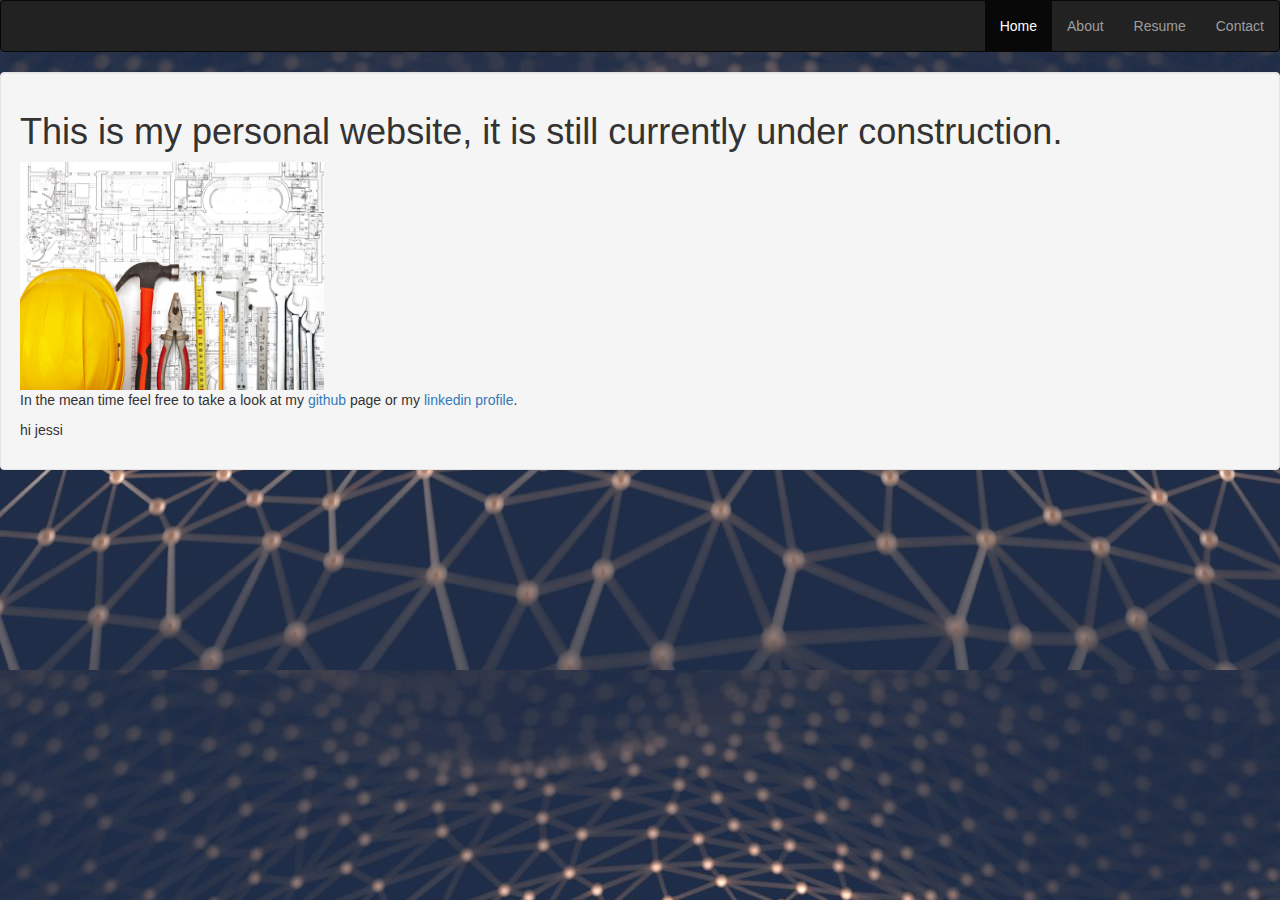
==== index.html @ 6d1ef6ad "Initial commit" ====
<!DOCTYPE html>
<html lang="en">
<head>
  <title>Clinton Tak Personal Website</title>
  <meta charset="utf-8">
  <meta name="viewport" content="width=device-width, initial-scale=1">
  <link rel="stylesheet" type="text/css" href="css/style.css">
  <script src="java/java.js"></script>
  <link rel="stylesheet" href="https://maxcdn.bootstrapcdn.com/bootstrap/3.3.7/css/bootstrap.min.css">
  <script src="https://ajax.googleapis.com/ajax/libs/jquery/3.2.1/jquery.min.js"></script>
  <script src="https://maxcdn.bootstrapcdn.com/bootstrap/3.3.7/js/bootstrap.min.js"></script>
</head>
<body>


<nav class="navbar navbar-inverse">
  <div class="container-fluid">
    <ul class="nav navbar-nav navbar-right">
      <li class="active"><a href="./index.html">Home</a></li>
	  <li><a href="html/about.html">About</a></li>
	  <li><a href="html/resume.html">Resume</a></li>
	  <li><a href="html/contact.html">Contact</a></li>
    </ul>
  </div>
</nav>


<div class="well">
  <h1>This is my personal website, it is still currently under construction.</h1>
  <img src="images/construction.jpg" alt="Mountain View" style="width:304px;height:228px;">
  <p> In the mean time feel free to take a look at my  <a href="https://github.com/ClintonTak">github</a> page or my <a href="https://www.linkedin.com/in/clintontak/">linkedin profile</a>.

  <p> hi jessi</p> 
</div>

</body>
</html>
---- css/style.css ----
body
{
    background: url(../images/neuralnetwork.jpg);
    
    background-repeat: repeat-y;
}
.container
{
	background-color: white
}
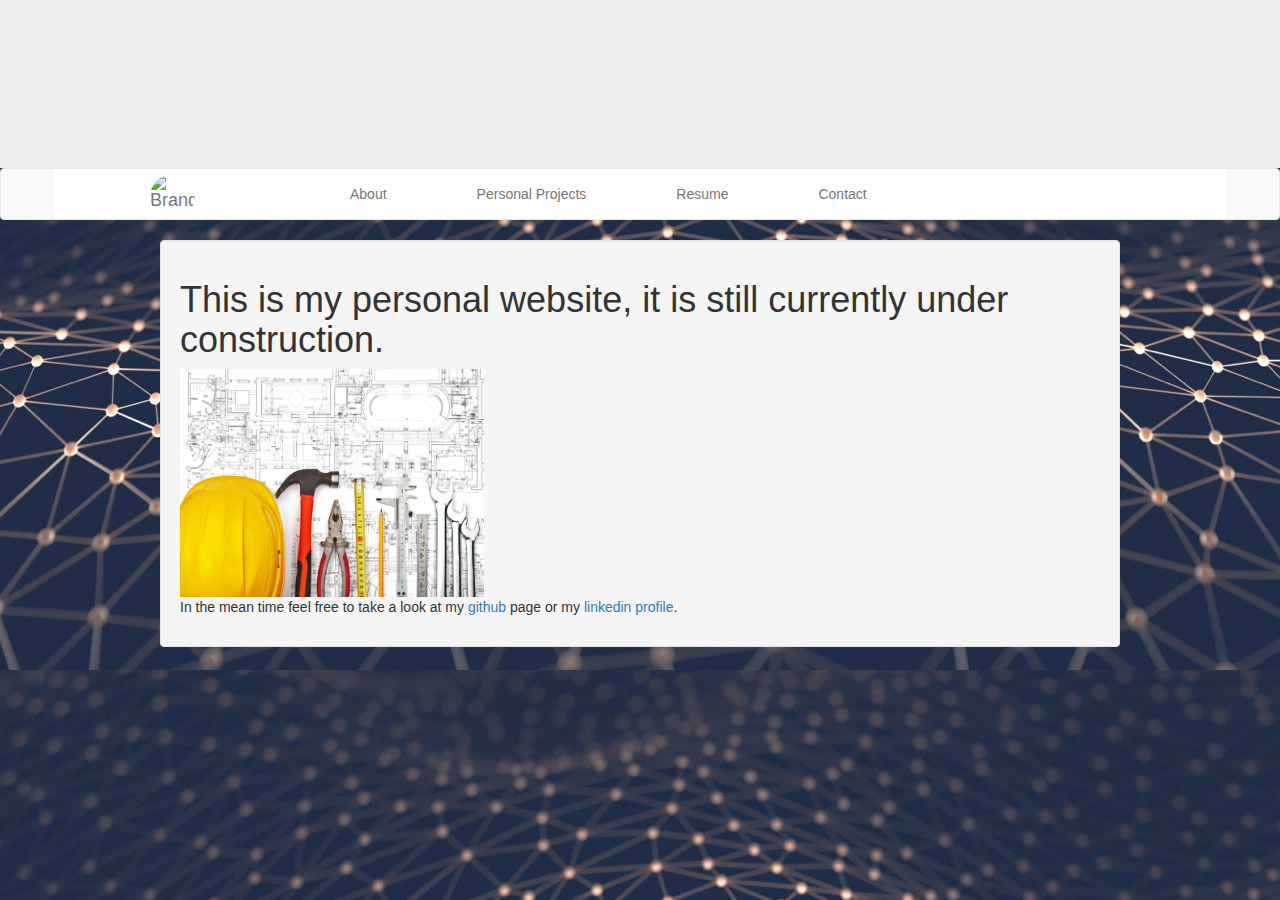
==== commit a22dd588: "Added google analytics" ====
--- a/index.html
+++ b/index.html
@@ -2,36 +2,94 @@
 <html lang="en">
 <head>
   <title>Clinton Tak Personal Website</title>
+  <!-- Favicon Stuff -->
+  <link rel="apple-touch-icon" sizes="180x180" href="/images/favicons/apple-touch-icon.png">
+  <link rel="icon" type="image/png" sizes="32x32" href="/images/favicons/favicon-32x32.png">
+  <link rel="icon" type="image/png" sizes="16x16" href="/images/favicons/favicon-16x16.png">
+  <link rel="manifest" href="/images/favicons/manifest.json">
+  <link rel="mask-icon" href="/images/favicons/safari-pinned-tab.svg" color="#5bbad5">
+  <meta name="theme-color" content="#ffffff">
+
   <meta charset="utf-8">
   <meta name="viewport" content="width=device-width, initial-scale=1">
-  <link rel="stylesheet" type="text/css" href="css/style.css">
-  <script src="java/java.js"></script>
+  
   <link rel="stylesheet" href="https://maxcdn.bootstrapcdn.com/bootstrap/3.3.7/css/bootstrap.min.css">
   <script src="https://ajax.googleapis.com/ajax/libs/jquery/3.2.1/jquery.min.js"></script>
   <script src="https://maxcdn.bootstrapcdn.com/bootstrap/3.3.7/js/bootstrap.min.js"></script>
+
+  <link rel="stylesheet" type="text/css" href="css/style.css">
+  <script src="js/java.js"></script>
+  <script>
+    (function(i,s,o,g,r,a,m){i['GoogleAnalyticsObject']=r;i[r]=i[r]||function(){
+    (i[r].q=i[r].q||[]).push(arguments)},i[r].l=1*new Date();a=s.createElement(o),
+    m=s.getElementsByTagName(o)[0];a.async=1;a.src=g;m.parentNode.insertBefore(a,m)
+    })(window,document,'script','https://www.google-analytics.com/analytics.js','ga');
+
+    ga('create', 'UA-104517274-1', 'auto');
+    ga('send', 'pageview');
+  </script>
 </head>
 <body>
 
+<div class="jumbotron">
+  <div class="container text-center">
+  </div>
+</div>
 
-<nav class="navbar navbar-inverse">
-  <div class="container-fluid">
-    <ul class="nav navbar-nav navbar-right">
-      <li class="active"><a href="./index.html">Home</a></li>
-	  <li><a href="html/about.html">About</a></li>
-	  <li><a href="html/resume.html">Resume</a></li>
-	  <li><a href="html/contact.html">Contact</a></li>
-    </ul>
-  </div>
+
+
+<nav class="navbar navbar-default">
+  <div class="container">
+    <!-- Brand and toggle get grouped for better mobile display -->
+    <div class="navbar-header">
+      <button type="button" class="navbar-toggle collapsed" data-toggle="collapse" data-target="#bs-example-navbar-collapse-1" aria-expanded="false">
+        <span class="sr-only">Toggle navigation</span>
+        <span class="icon-bar"></span>
+        <span class="icon-bar"></span>
+        <span class="icon-bar"></span>
+        <span class="icon-bar"></span>
+      </button>
+      <a class="active nav navbar-brand float-left" href="index.html"><img class ="profilePic" alt="Brand" src="images/profilephoto.jpg"></a>
+    </div>
+
+    <!-- Collect the nav links, forms, and other content for toggling -->
+    <div class="collapse navbar-collapse" id="bs-example-navbar-collapse-1">
+      <ul class="nav navbar-nav">
+        <li class=""><a href="about.html">About <span class="sr-only">(current)</span></a></li>
+        <li class=""><a href="personalProjects.html">Personal Projects</a></li>
+        <li class=""><a href="resume.html">Resume</a></li>
+        <li class=""><a href="contact.html">Contact</a></li>
+      </ul>
+      </ul>
+    </div><!-- /.navbar-collapse -->
+  </div><!-- /.container-fluid -->
 </nav>
 
 
-<div class="well">
+
+<div class="well home col-sm-4 col-md-9 col-center-block">
   <h1>This is my personal website, it is still currently under construction.</h1>
   <img src="images/construction.jpg" alt="Mountain View" style="width:304px;height:228px;">
   <p> In the mean time feel free to take a look at my  <a href="https://github.com/ClintonTak">github</a> page or my <a href="https://www.linkedin.com/in/clintontak/">linkedin profile</a>.
-
-  <p> hi jessi</p> 
 </div>
 
+
+
 </body>
-</html>+</html>
+
+
+
+
+
+
+
+
+
+
+
+
+
+
+
+
--- a/css/style.css
+++ b/css/style.css
@@ -1,10 +1,79 @@
 body
 {
     background: url(../images/neuralnetwork.jpg);
-    
     background-repeat: repeat-y;
 }
 .container
 {
 	background-color: white
-}+}
+.homebutton
+{
+	height:200px;
+    width:200px;
+}
+
+.aboutbutton 
+{
+	
+}
+
+.jumbotron
+{
+	margin-bottom: 0;
+	padding: 6em; 
+	background-image: url("../images/banner3.jpg");
+	
+}
+
+.col-center-block 
+{
+    float: none;
+    display: block;
+    margin: 0 auto;
+}
+
+.profilePic{
+	display: inline-block;
+	width: 45px;
+	height: 45px;
+	border-radius: 50%;
+	background-repeat: no-repeat;
+	background-position: center center;
+	background-size: cover
+}
+.navbar-nav > li{
+  padding-left:30px;
+  padding-right:30px;
+}
+
+.navbar-brand{
+	margin-top: -10px;
+}
+
+.nav{
+	padding-left:95px;
+}
+
+
+
+
+
+
+
+
+
+
+
+
+
+
+
+
+
+
+
+
+
+
+
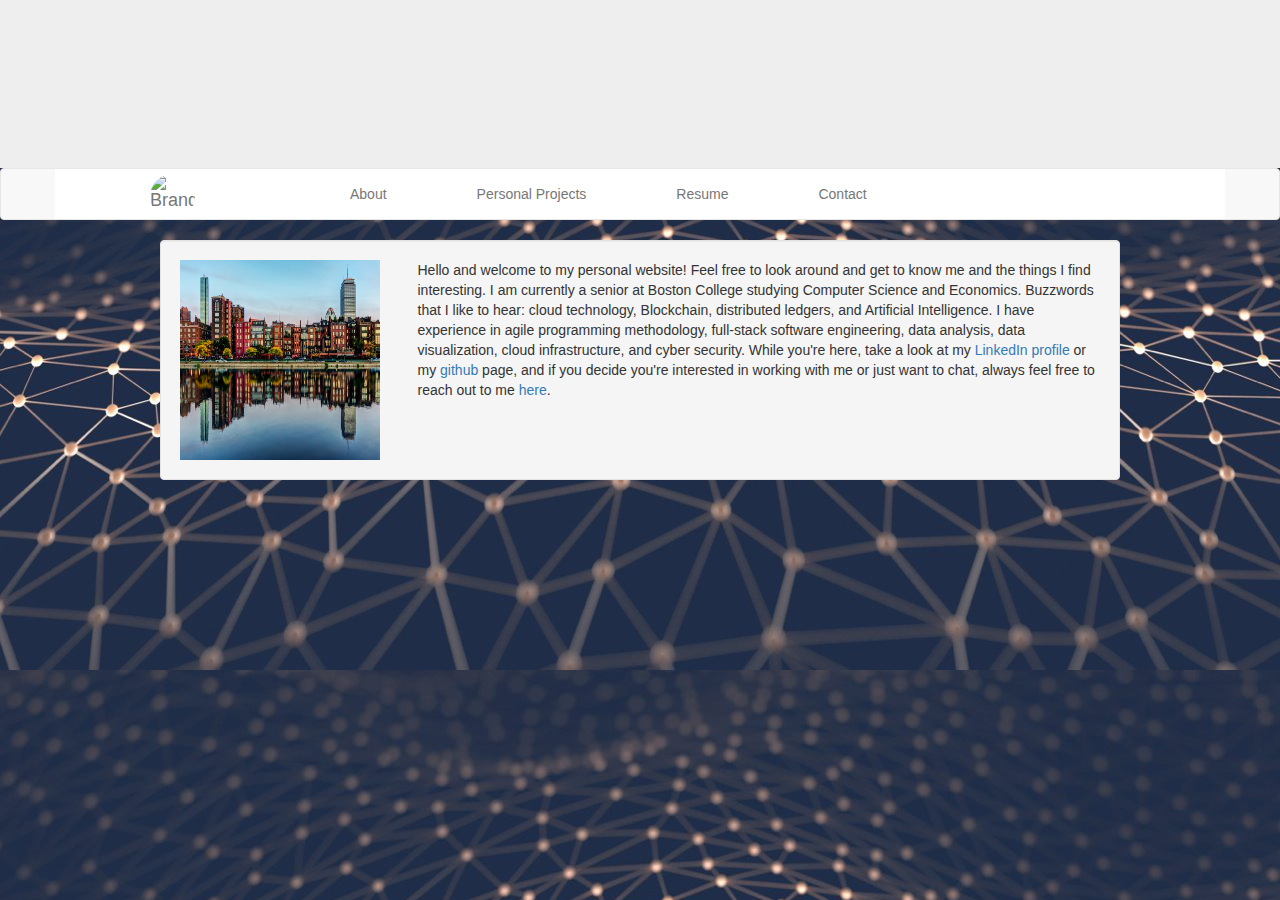
==== commit 63f95b0f: "V2" ====
--- a/index.html
+++ b/index.html
@@ -60,7 +60,6 @@
         <li class=""><a href="resume.html">Resume</a></li>
         <li class=""><a href="contact.html">Contact</a></li>
       </ul>
-      </ul>
     </div><!-- /.navbar-collapse -->
   </div><!-- /.container-fluid -->
 </nav>
@@ -68,9 +67,14 @@
 
 
 <div class="well home col-sm-4 col-md-9 col-center-block">
-  <h1>This is my personal website, it is still currently under construction.</h1>
-  <img src="images/construction.jpg" alt="Mountain View" style="width:304px;height:228px;">
-  <p> In the mean time feel free to take a look at my  <a href="https://github.com/ClintonTak">github</a> page or my <a href="https://www.linkedin.com/in/clintontak/">linkedin profile</a>.
+  <div class = row>
+    <div class="col-sm-3">
+      <img src="images/boston.jpg" class="rounded float-left" width = "200" height = "200"> 
+    </div>
+    <div class="col-sm-9">
+      <p>Hello and welcome to my personal website! Feel free to look around and get to know me and the things I find interesting. I am currently a senior at Boston College studying Computer Science and Economics. Buzzwords that I like to hear: cloud technology, Blockchain, distributed ledgers, and Artificial Intelligence. I have experience in agile programming methodology, full-stack software engineering, data analysis, data visualization, cloud infrastructure, and cyber security. While you're here, take a look at my <a href="https://www.linkedin.com/in/clintontak/">LinkedIn profile</a> or my <a href="https://github.com/ClintonTak">github</a> page, and if you decide you're interested in working with me or just want to chat, always feel free to reach out to me <a href="contact.html">here</a>. </p>
+    </div>
+  </div>
 </div>
 
 
--- a/css/style.css
+++ b/css/style.css
@@ -55,6 +55,7 @@
 	padding-left:95px;
 }
 
+.well + .well:hover { background: #123456; }
 
 
 
@@ -76,4 +77,3 @@
 
 
 
-
